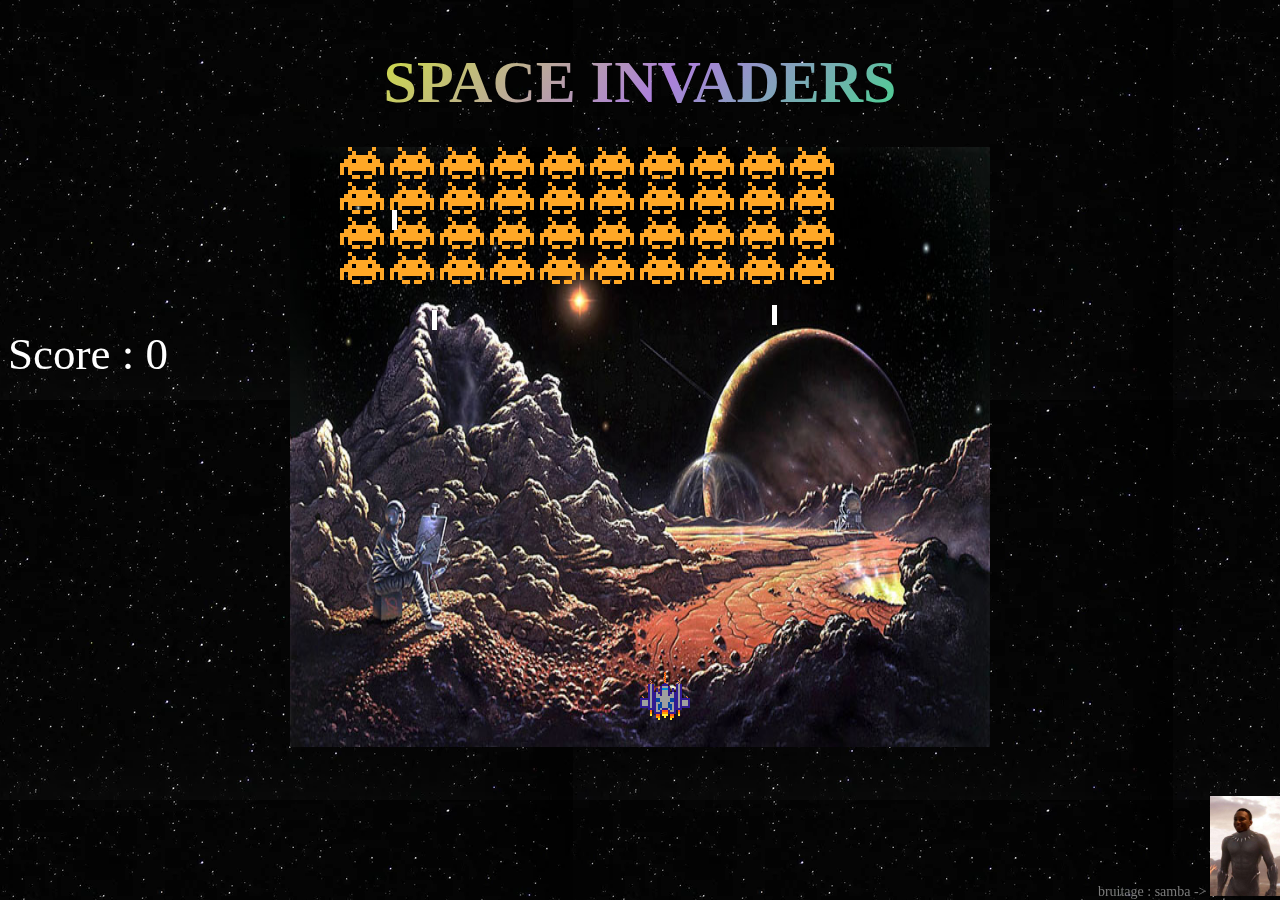
==== canvas/index.html @ 94dee941 "crédit de samba" ====
<!DOCTYPE html>
<html lang="en">
  <head>
    <title>Space Invaders</title>
    <link rel="stylesheet" href="style.css">    
    <meta charset="UTF-8" />
    <meta http-equiv="X-UA-Compatible" content="IE=edge" />
    <meta name="viewport" content="width=device-width, initial-scale=1.0" />

  
  
  </head>
  <div class="stars"></div>
  <body>
    
    <div id="score">Score : <span id="score1">0</span>  </div>
    <div id="center">
      <h1><strong>Space Invaders</strong> </h1>
      <canvas id="game"></canvas>
    </div>
    <div id="foot">
      <footer> bruitage : samba ->  <img src="../img/samba.jpg" width="70px" height="100px"></footer>
    </div>
    <script type="module" src="index.js"></script>
  </body>
</html>
---- canvas/style.css ----
#center{
    display: flex;
    align-items: center;
    z-index: 1;
    color:white;
    flex-direction: column;
    bottom: 0px;
    margin-bottom: 0%;
}
#game{
    z-index: 1;
    bottom: 0px;
    margin-bottom: 0%;
}
#score{
    margin-top: 25%;
    position: absolute;
    color: white;
    font-size: 45px;
    z-index: 1;
}
h1 {
    z-index: 1;
    margin-bottom: 30px;
    font-size: 60px;
    margin-right: 20%;
    margin-left: 20%;
    justify-content: space-around;  

    text-transform: uppercase;
  background-image: linear-gradient(
    -225deg,
    #cddc47 0%,
    #ac80db 29%,
    #13ff66 67%,
    #ff00fb 100%
    );
    background-size: auto auto;
    background-clip: border-box;
    background-size: 200% auto;
    color: #fff;
    background-clip: text;
    
    -webkit-background-clip: text;
    -webkit-text-fill-color: transparent;
    animation: textclip 2s linear infinite;
    display: inline-block;
    font-weight: bold;
}
@keyframes textclip {
    to {
      background-position: 200% center;
    }
  }
.stars {
    background: url('../img/stars.webp');
    height: 100%;
    width: 100%;
    position: fixed;
    top: 0;
    left: 0;
    bottom: 0;
    z-index: 0;
  }
#foot{
    display: flex;
    right: 0px;
    position: absolute;
    z-index: 1;
    bottom: 0px;
    font-style: Verdana (sans-serif);
}
footer{
    font-size: 14px;
    color: rgb(123, 123, 123);
    
}
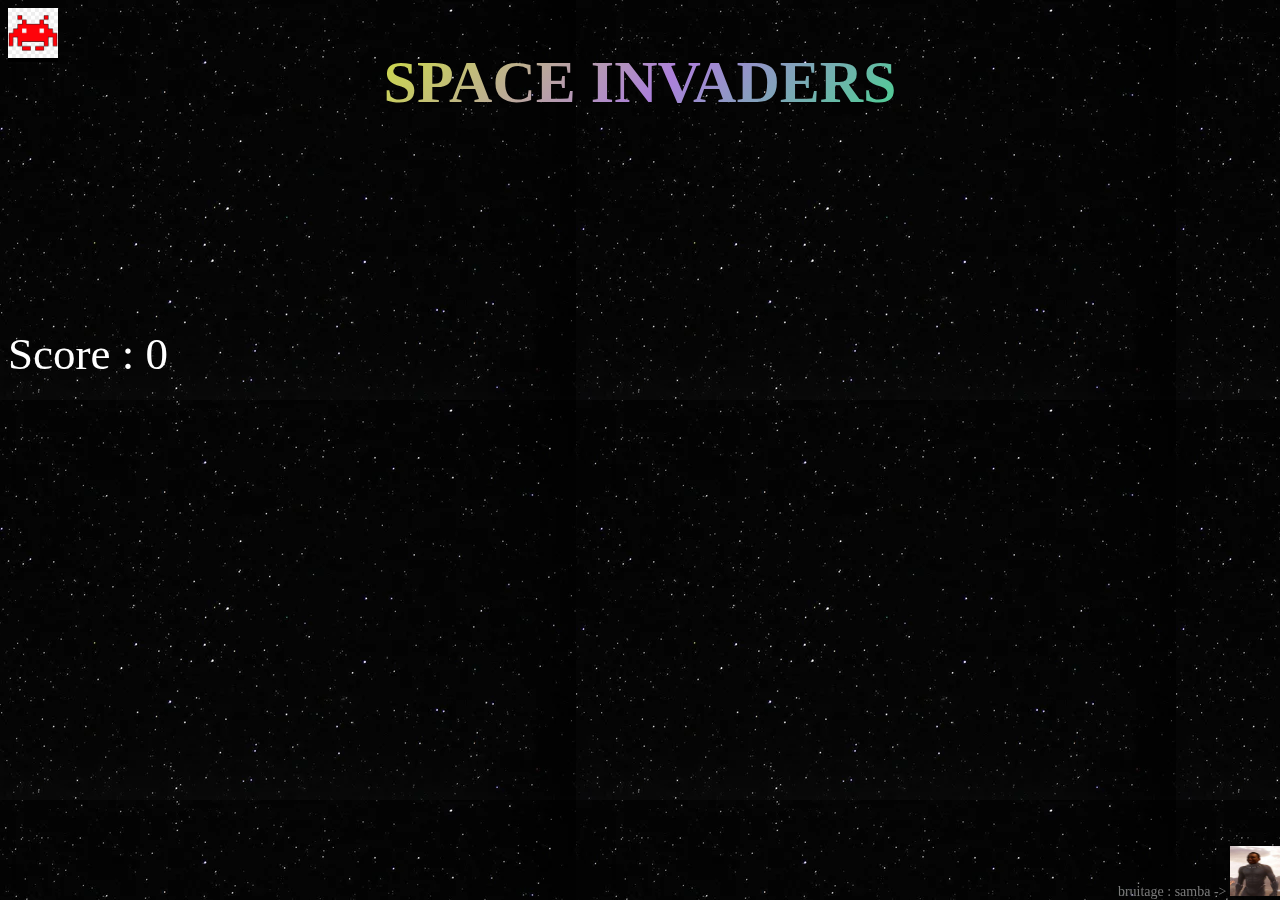
==== commit 88b81aea: "audio good" ====
--- a/canvas/index.html
+++ b/canvas/index.html
@@ -10,6 +10,9 @@
   
   
   </head>
+  <header>
+    <img src="../img/logo.jpg">
+</header>
   <div class="stars"></div>
   <body>
     
--- a/canvas/style.css
+++ b/canvas/style.css
@@ -1,11 +1,20 @@
+header{
+    position: absolute;
+    z-index: 1;
+    background-color: black;
+}
+
+img{
+    height: 50px;
+    width: 50px;
+    cursor: pointer;
+}
 #center{
     display: flex;
     align-items: center;
     z-index: 1;
     color:white;
     flex-direction: column;
-    bottom: 0px;
-    margin-bottom: 0%;
 }
 #game{
     z-index: 1;
@@ -62,6 +71,14 @@
     bottom: 0;
     z-index: 0;
   }
+#level{
+    position: relative;
+    z-index: 1;
+    margin-left: auto;
+    margin-right: auto;
+    margin-top: 200px;
+    width: 100px;
+}
 #foot{
     display: flex;
     right: 0px;
@@ -74,4 +91,7 @@
     font-size: 14px;
     color: rgb(123, 123, 123);
     
+}
+button{
+    cursor: pointer;
 }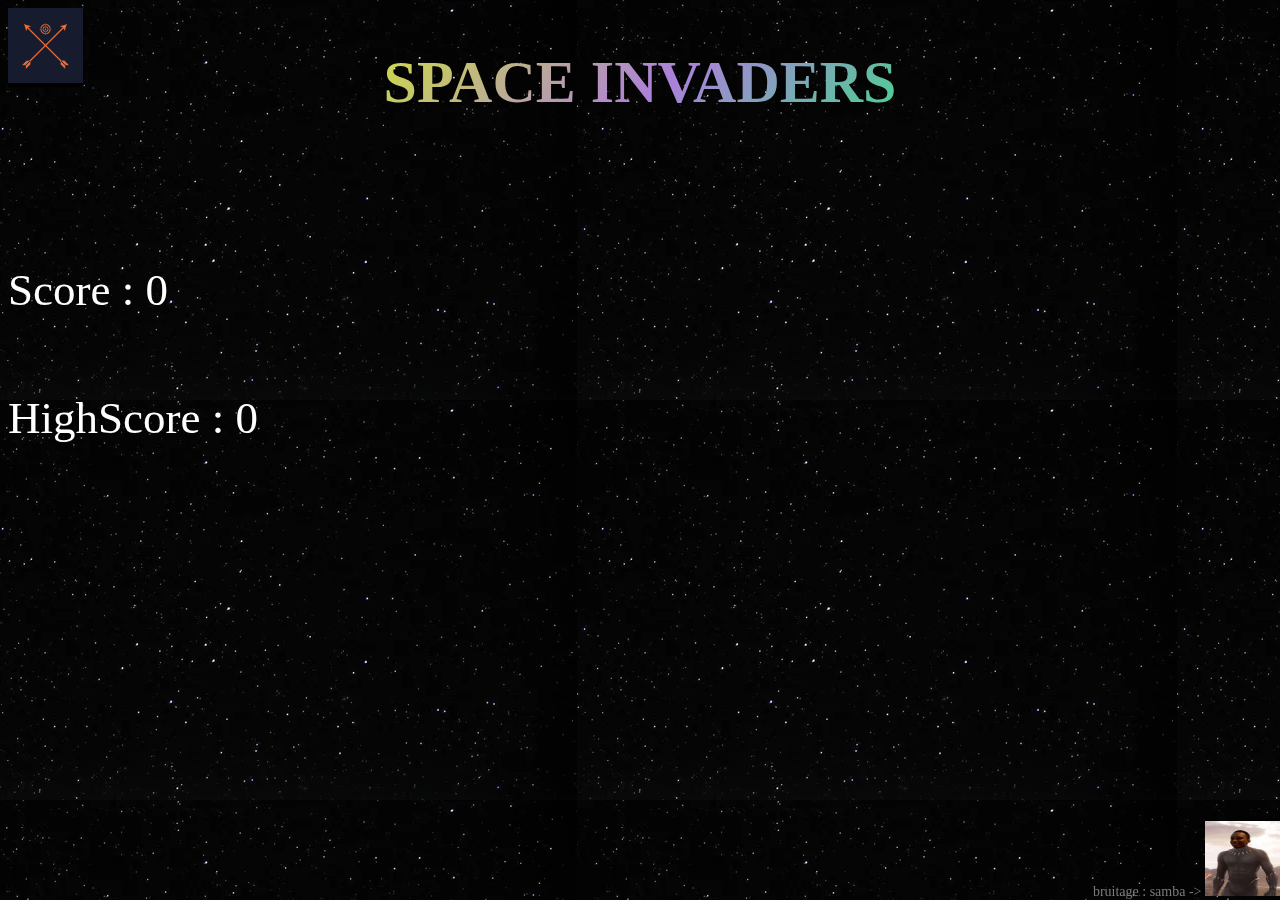
==== commit 8d3055a4: "highscore" ====
--- a/canvas/index.html
+++ b/canvas/index.html
@@ -11,12 +11,13 @@
   
   </head>
   <header>
-    <img src="../img/logo.jpg">
+    <a href="acceuil.html"><img src="../img/logo.png"></a>
 </header>
   <div class="stars"></div>
   <body>
     
     <div id="score">Score : <span id="score1">0</span>  </div>
+    <div id="score2">HighScore : <span id="score3">0</span>  </div>
     <div id="center">
       <h1><strong>Space Invaders</strong> </h1>
       <canvas id="game"></canvas>
--- a/canvas/style.css
+++ b/canvas/style.css
@@ -5,8 +5,8 @@
 }
 
 img{
-    height: 50px;
-    width: 50px;
+    height: 75px;
+    width: 75px;
     cursor: pointer;
 }
 #center{
@@ -22,12 +22,20 @@
     margin-bottom: 0%;
 }
 #score{
-    margin-top: 25%;
+    margin-top: 20%;
     position: absolute;
     color: white;
     font-size: 45px;
     z-index: 1;
 }
+#score2{
+    margin-top: 30%;
+    position: absolute;
+    color: white;
+    font-size: 45px;
+    z-index: 1;
+}
+
 h1 {
     z-index: 1;
     margin-bottom: 30px;
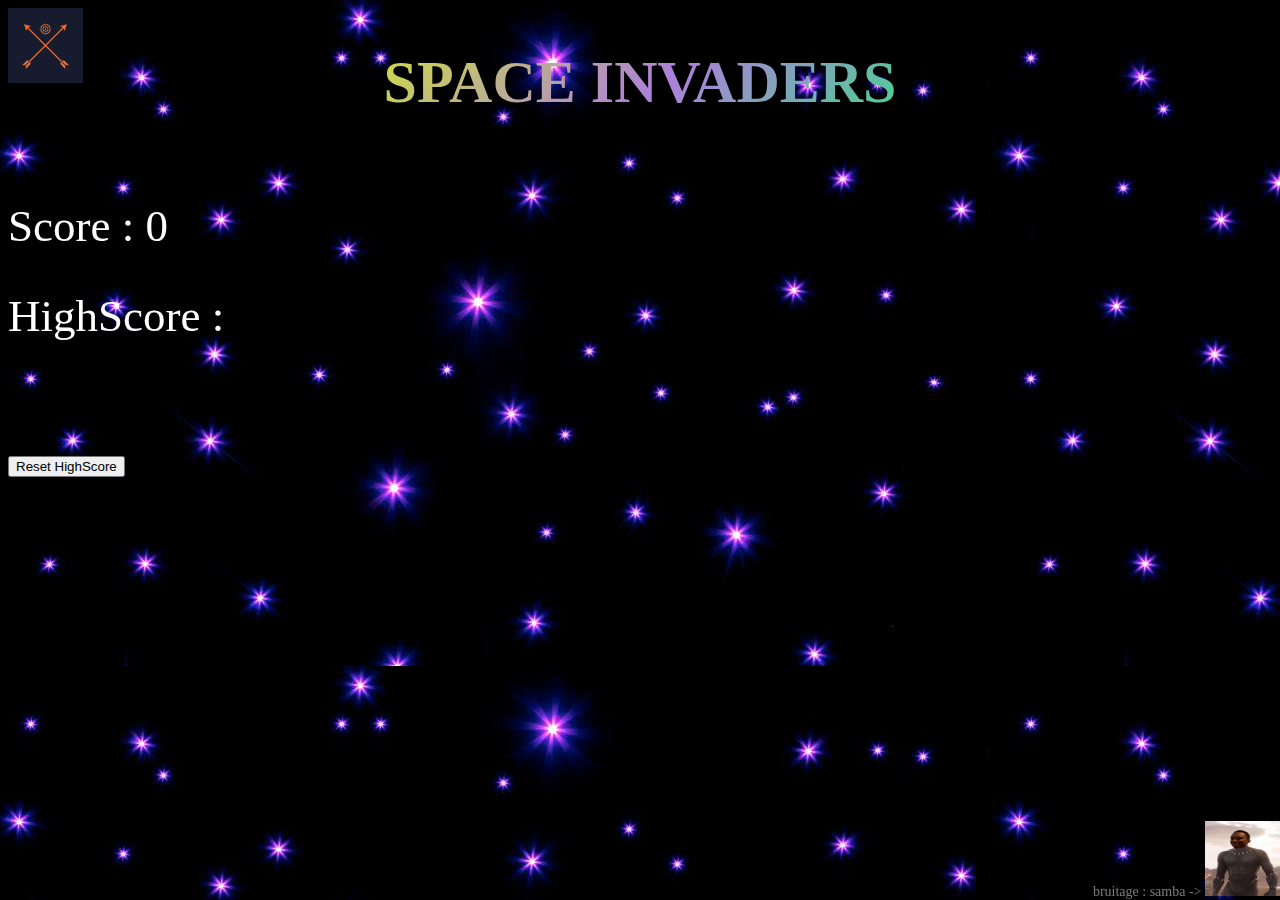
==== commit dad3e88e: "reset high score marrche" ====
--- a/canvas/index.html
+++ b/canvas/index.html
@@ -18,6 +18,9 @@
     
     <div id="score">Score : <span id="score1">0</span>  </div>
     <div id="score2">HighScore : <span id="score3">0</span>  </div>
+    <div>
+      <button id="reset">Reset HighScore</button>
+    </div>
     <div id="center">
       <h1><strong>Space Invaders</strong> </h1>
       <canvas id="game"></canvas>
--- a/canvas/style.css
+++ b/canvas/style.css
@@ -22,14 +22,14 @@
     margin-bottom: 0%;
 }
 #score{
-    margin-top: 20%;
+    margin-top: 15%;
     position: absolute;
     color: white;
     font-size: 45px;
     z-index: 1;
 }
 #score2{
-    margin-top: 30%;
+    margin-top: 22%;
     position: absolute;
     color: white;
     font-size: 45px;
@@ -70,7 +70,7 @@
     }
   }
 .stars {
-    background: url('../img/stars.webp');
+    background: url('../img/background.jpg');
     height: 100%;
     width: 100%;
     position: fixed;
@@ -102,4 +102,9 @@
 }
 button{
     cursor: pointer;
+}
+#reset{
+    margin-top: 35%;
+    position: absolute;
+    z-index: 1;
 }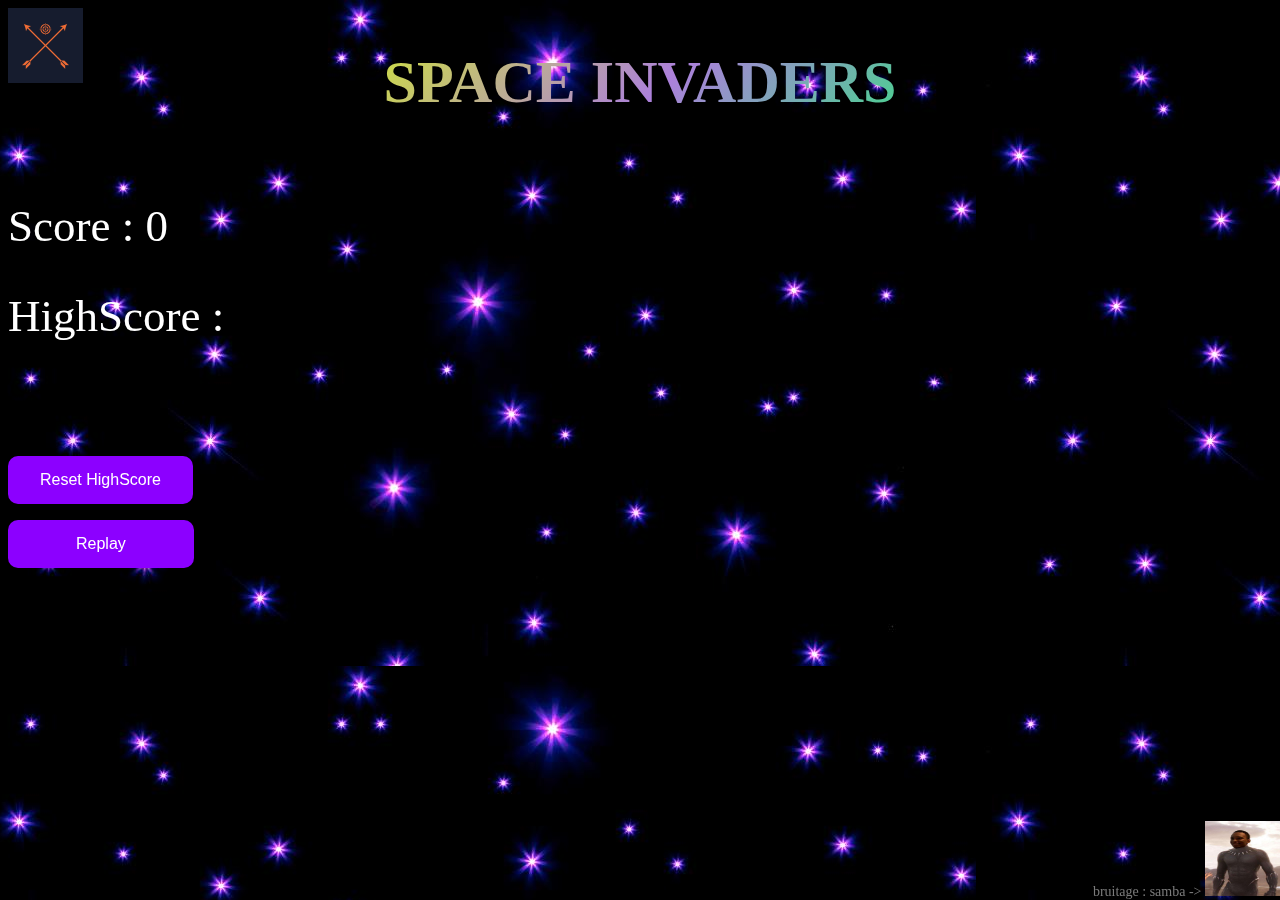
==== commit 75b87417: "replay+css" ====
--- a/canvas/index.html
+++ b/canvas/index.html
@@ -18,8 +18,9 @@
     
     <div id="score">Score : <span id="score1">0</span>  </div>
     <div id="score2">HighScore : <span id="score3">0</span>  </div>
-    <div>
+    <div id="resetplay">
       <button id="reset">Reset HighScore</button>
+      <button id="replay">Replay</button>
     </div>
     <div id="center">
       <h1><strong>Space Invaders</strong> </h1>
--- a/canvas/style.css
+++ b/canvas/style.css
@@ -107,4 +107,35 @@
     margin-top: 35%;
     position: absolute;
     z-index: 1;
+    background-color: #8c00ff; /* Green */
+    border: none;
+    color: white;
+    padding: 15px 32px;
+    text-align: center;
+    text-decoration: none;
+    font-size: 16px;
+    cursor: pointer;
+    border-radius: 10px;
+    box-shadow: 0 8px 16px 0 rgba(0,0,0,0.2), 0 6px 20px 0 rgba(0,0,0,0.19);
+}
+#reset:hover{
+    box-shadow: 0 12px 16px 0 rgba(255, 255, 255, 0.24), 0 17px 50px 0 rgba(0,0,0,0.19);
+}
+#replay{
+    margin-top: 40%;
+    position: absolute;
+    z-index: 1;
+    background-color: #8c00ff; /* Green */
+    border: none;
+    color: white;
+    padding: 15px 68px;
+    text-align: center;
+    text-decoration: none;
+    font-size: 16px;
+    cursor: pointer;
+    border-radius: 10px;
+    box-shadow: 0 8px 16px 0 rgba(0,0,0,0.2), 0 6px 20px 0 rgba(0,0,0,0.19);
+}
+#replay:hover{
+    box-shadow: 0 12px 16px 0 rgba(255, 255, 255, 0.24), 0 17px 50px 0 rgba(0,0,0,0.19);
 }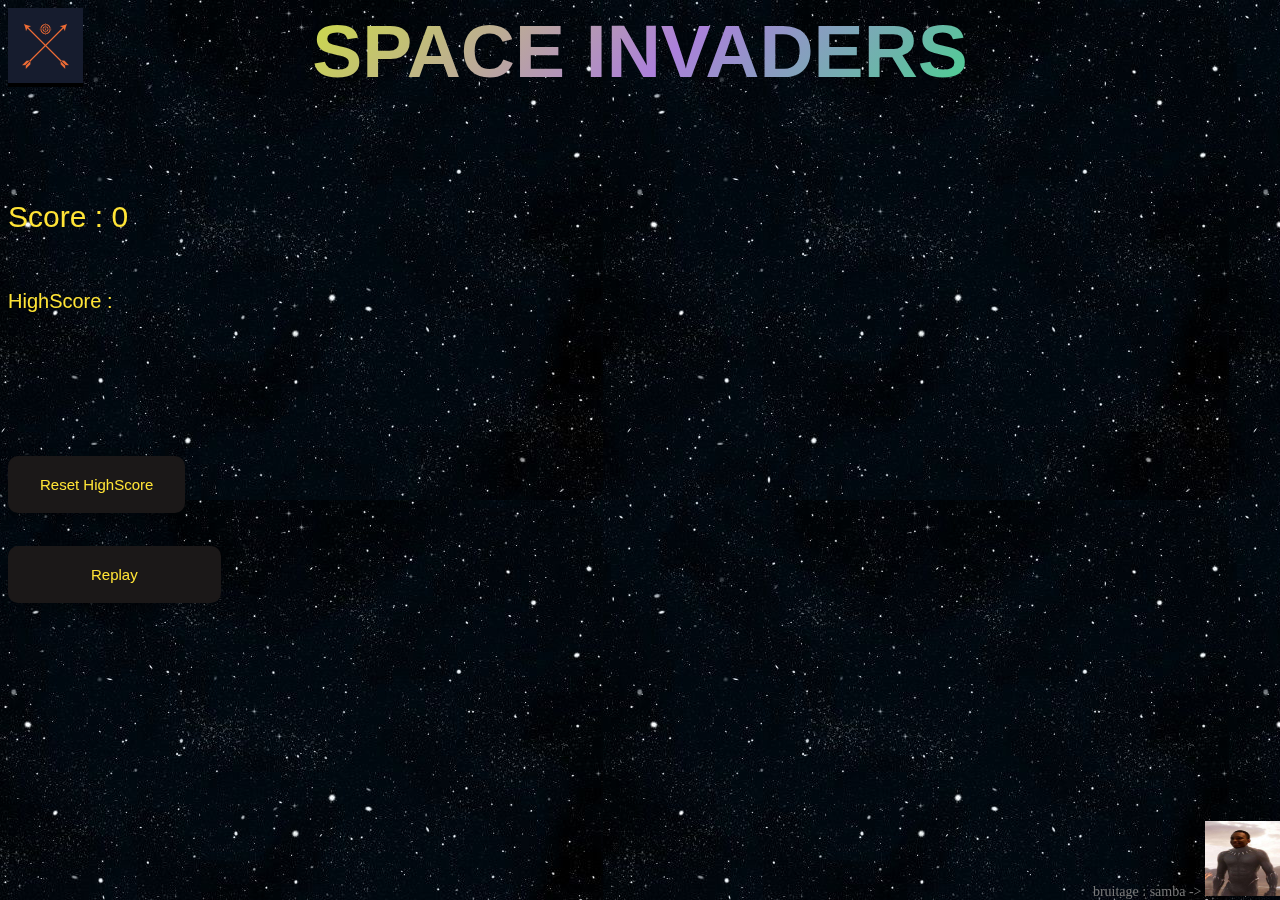
==== commit dde8cee0: "oui" ====
--- a/canvas/index.html
+++ b/canvas/index.html
@@ -11,7 +11,7 @@
   
   </head>
   <header>
-    <a href="acceuil.html"><img src="../img/logo.png"></a>
+    <a href="accueil.html"><img src="../img/logo.png"></a>
 </header>
   <div class="stars"></div>
   <body>
--- a/canvas/style.css
+++ b/canvas/style.css
@@ -1,76 +1,137 @@
-header{
+@import url('https://fonts.cdnfonts.com/css/death-star');
+@import url('https://fonts.cdnfonts.com/css/redfive');
+
+header {
     position: absolute;
     z-index: 1;
     background-color: black;
 }
 
-img{
+img {
     height: 75px;
     width: 75px;
     cursor: pointer;
 }
-#center{
+
+#center {
     display: flex;
     align-items: center;
     z-index: 1;
-    color:white;
+    color: white;
     flex-direction: column;
 }
-#game{
+
+#center h1 {
+    text-align: center;
+}
+
+#game {
     z-index: 1;
     bottom: 0px;
     margin-bottom: 0%;
 }
-#score{
+
+#score {
+    font-family: 'RedFive', sans-serif;
+
     margin-top: 15%;
     position: absolute;
-    color: white;
-    font-size: 45px;
-    z-index: 1;
-}
-#score2{
+    color: #ffe436;
+    font-size: 30px;
+    z-index: 1;
+}
+
+#score2 {
+    font-family: 'RedFive', sans-serif;
+
     margin-top: 22%;
     position: absolute;
-    color: white;
-    font-size: 45px;
-    z-index: 1;
+    color: #ffe436;
+    font-size: 20px;
+    z-index: 1;
+}
+
+#reset {
+    margin-top: 35%;
+    position: absolute;
+    z-index: 1;
+    background-color: rgb(27, 24, 24);
+    /* Green */
+    border: none;
+    color: #ffe436;
+    padding: 20px 32px;
+    text-align: center;
+    text-decoration: none;
+    font-family: 'RedFive', sans-serif;
+
+    font-size: 15px;
+    cursor: pointer;
+    border-radius: 10px;
+    box-shadow: 0 8px 16px 0 rgba(0, 0, 0, 0.2), 0 6px 20px 0 rgba(0, 0, 0, 0.19);
+}
+
+#reset:hover {
+    box-shadow: 0 12px 16px 0 rgba(255, 255, 255, 0.24), 0 17px 50px 0 rgba(0, 0, 0, 0.19);
+}
+
+#replay {
+    margin-top: 42%;
+    position: absolute;
+    z-index: 1;
+    background-color: rgb(27, 24, 24);
+    /* Green */
+    border: none;
+    color: #ffe436;
+    padding: 20px 83px;
+    text-align: center;
+    text-decoration: none;
+    font-family: 'RedFive', sans-serif;
+
+    font-size: 15px;
+    cursor: pointer;
+    border-radius: 10px;
+    box-shadow: 0 8px 16px 0 rgba(0, 0, 0, 0.2), 0 6px 20px 0 rgba(0, 0, 0, 0.19);
+}
+
+#replay:hover {
+    box-shadow: 0 12px 16px 0 rgba(255, 255, 255, 0.24), 0 17px 50px 0 rgba(0, 0, 0, 0.19);
 }
 
 h1 {
+    margin-top:0%;
+    font-size: 75px;
     z-index: 1;
     margin-bottom: 30px;
-    font-size: 60px;
     margin-right: 20%;
     margin-left: 20%;
-    justify-content: space-around;  
-
+    justify-content: space-around;
+    font-family: 'Death Star', sans-serif;
     text-transform: uppercase;
-  background-image: linear-gradient(
-    -225deg,
-    #cddc47 0%,
-    #ac80db 29%,
-    #13ff66 67%,
-    #ff00fb 100%
-    );
+    background-image: linear-gradient(-225deg,
+            #cddc47 0%,
+            #ac80db 29%,
+            #13ff66 67%,
+            #ff00fb 100%);
     background-size: auto auto;
     background-clip: border-box;
     background-size: 200% auto;
     color: #fff;
     background-clip: text;
-    
     -webkit-background-clip: text;
     -webkit-text-fill-color: transparent;
     animation: textclip 2s linear infinite;
     display: inline-block;
     font-weight: bold;
 }
+
 @keyframes textclip {
     to {
-      background-position: 200% center;
+        background-position: 200% center;
     }
-  }
+}
+
 .stars {
-    background: url('../img/background.jpg');
+    background: url('../img/background2.jpg');
     height: 100%;
     width: 100%;
     position: fixed;
@@ -78,16 +139,20 @@
     left: 0;
     bottom: 0;
     z-index: 0;
-  }
-#level{
+}
+
+#level {
     position: relative;
+    display: flex;
+    justify-content: space-between;
     z-index: 1;
     margin-left: auto;
     margin-right: auto;
-    margin-top: 200px;
-    width: 100px;
-}
-#foot{
+    margin-top: 120px;
+    width: 60%;
+}
+
+#foot {
     display: flex;
     right: 0px;
     position: absolute;
@@ -95,47 +160,128 @@
     bottom: 0px;
     font-style: Verdana (sans-serif);
 }
-footer{
+
+footer {
     font-size: 14px;
     color: rgb(123, 123, 123);
+
+}
+
+button {
+    cursor: pointer;
+    word-wrap: break-word;
+    z-index: 2;
     
-}
-button{
-    cursor: pointer;
-}
-#reset{
-    margin-top: 35%;
-    position: absolute;
-    z-index: 1;
-    background-color: #8c00ff; /* Green */
-    border: none;
-    color: white;
-    padding: 15px 32px;
-    text-align: center;
-    text-decoration: none;
-    font-size: 16px;
-    cursor: pointer;
-    border-radius: 10px;
-    box-shadow: 0 8px 16px 0 rgba(0,0,0,0.2), 0 6px 20px 0 rgba(0,0,0,0.19);
-}
-#reset:hover{
-    box-shadow: 0 12px 16px 0 rgba(255, 255, 255, 0.24), 0 17px 50px 0 rgba(0,0,0,0.19);
-}
-#replay{
-    margin-top: 40%;
-    position: absolute;
-    z-index: 1;
-    background-color: #8c00ff; /* Green */
-    border: none;
-    color: white;
-    padding: 15px 68px;
-    text-align: center;
-    text-decoration: none;
-    font-size: 16px;
-    cursor: pointer;
-    border-radius: 10px;
-    box-shadow: 0 8px 16px 0 rgba(0,0,0,0.2), 0 6px 20px 0 rgba(0,0,0,0.19);
-}
-#replay:hover{
-    box-shadow: 0 12px 16px 0 rgba(255, 255, 255, 0.24), 0 17px 50px 0 rgba(0,0,0,0.19);
+
+
+}
+
+#btn1{
+    background-image: url("./images/baby-yoda-kawai.webp");
+    background-size: 100% 100%;
+    background-repeat: no-repeat; 
+    width:210px;
+    /* background-color: green; */
+    border-radius: 10px;
+    
+}
+
+#btn2{
+    width:210px;
+    background-image: url("./images/mando.webp");
+    background-size: 100% 100%;
+    background-repeat: no-repeat; 
+    /* background-color: green; */
+    border-radius: 10px;
+
+}
+
+#btn3{
+    width:210px;
+    background-image: url(./images/palpatine.webp);
+    background-size: 100% 100%;
+    border-radius: 10px;
+    z-index: 2;
+
+}
+
+
+#fauxMortDroite {
+    display: block;
+    z-index: 1;
+    position: absolute;
+    right: -70px;
+    top: -112px;
+    height: 250px;
+    width: 250px;
+    /* transform: scaleX(-1); */
+}
+
+#fauxMortGauche {
+    display: block;
+    z-index: 1;
+    position: absolute;
+    right: 20px;
+    top: -112px;
+    height: 250px;
+    width: 250px;
+    transform: scaleX(-1);
+}
+
+#pFacile{
+    position: relative;
+    top: 110px;
+    font-size: 40px;
+    color: rgb(240, 11, 202);
+    font-family: 'Pacifico', cursive;
+}
+
+#pDifficile{
+    font-family:'Rubik Bubbles', cursive;
+    font-size: 40px;
+    color: red;
+    position: relative;
+    top: 110px;
+}
+
+#coeurDroite{
+    position: absolute;
+    left: 0px;
+    top: -70px;
+    transform: rotate(-45deg);
+}
+
+#coeurGauche{
+    position: absolute;
+    left: 120px;
+    top: -70px;
+    transform: rotate(45deg);
+}
+
+#imgNormal{
+    position: absolute;
+    left: 300px;
+    top: 170px;
+    width: 150px;
+    border-radius: 20px;
+    height: 50px;
+
+}
+
+#blaster{
+    position: absolute;
+    left: 310px;
+    top: -95px;
+    width: 150px;
+    height: 100px;
+}
+
+#tirBlaster{
+    height: 5px;
+    width: 25px;
+    background-color: red;
+    position: absolute;
+    left: 470px;
+    top: -58px;
+    border-radius: 10px;
 }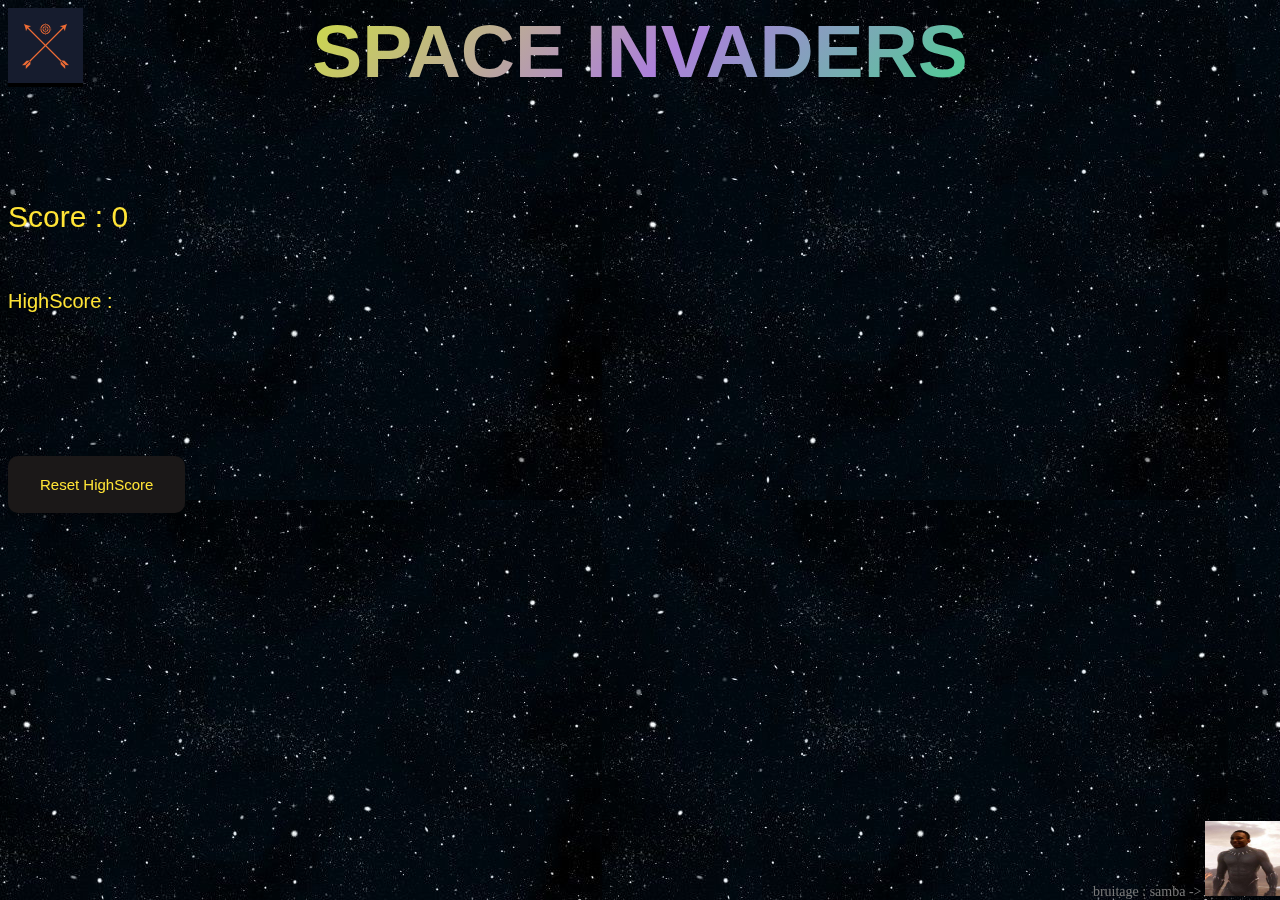
==== commit 5b985339: "petit logo en haut" ====
--- a/canvas/index.html
+++ b/canvas/index.html
@@ -1,6 +1,7 @@
 <!DOCTYPE html>
 <html lang="en">
   <head>
+    <link rel="icon" type="image/png" href="../img/logo.png" />
     <title>Space Invaders</title>
     <link rel="stylesheet" href="style.css">    
     <meta charset="UTF-8" />
--- a/canvas/style.css
+++ b/canvas/style.css
@@ -68,6 +68,7 @@
     cursor: pointer;
     border-radius: 10px;
     box-shadow: 0 8px 16px 0 rgba(0, 0, 0, 0.2), 0 6px 20px 0 rgba(0, 0, 0, 0.19);
+    
 }
 
 #reset:hover {
@@ -91,6 +92,7 @@
     cursor: pointer;
     border-radius: 10px;
     box-shadow: 0 8px 16px 0 rgba(0, 0, 0, 0.2), 0 6px 20px 0 rgba(0, 0, 0, 0.19);
+    visibility: hidden;
 }
 
 #replay:hover {
